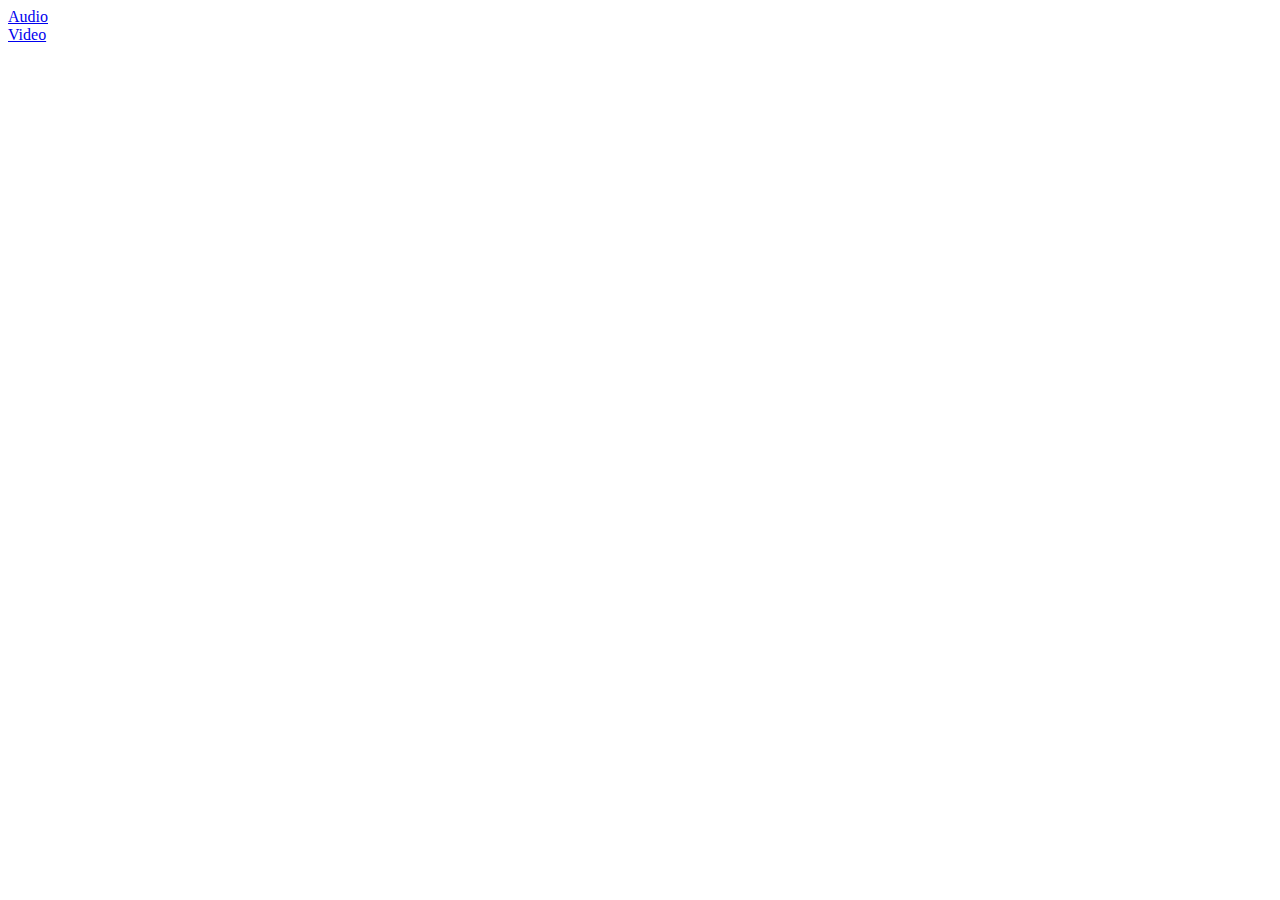
==== index.html @ ef28c430 "subvida" ====
<!DOCTYPE html>
<html lang="en">
<head>
    <meta charset="UTF-8">
    <meta name="viewport" content="width=device-width, initial-scale=1.0">
    <title>Indice</title>
    <link rel="stylesheet" href="style.css">   
    <!-- 
    <link rel="stylesheet" href="https://cdnjs.cloudflare.com/ajax/libs/font-awesome/4.7.0/css/font-awesome.min.css">
 -->
</head>
<body>
    <a href="/audio">Audio</a>
    <br/>
    <a href="/video">Video</a>
</body>
</html>
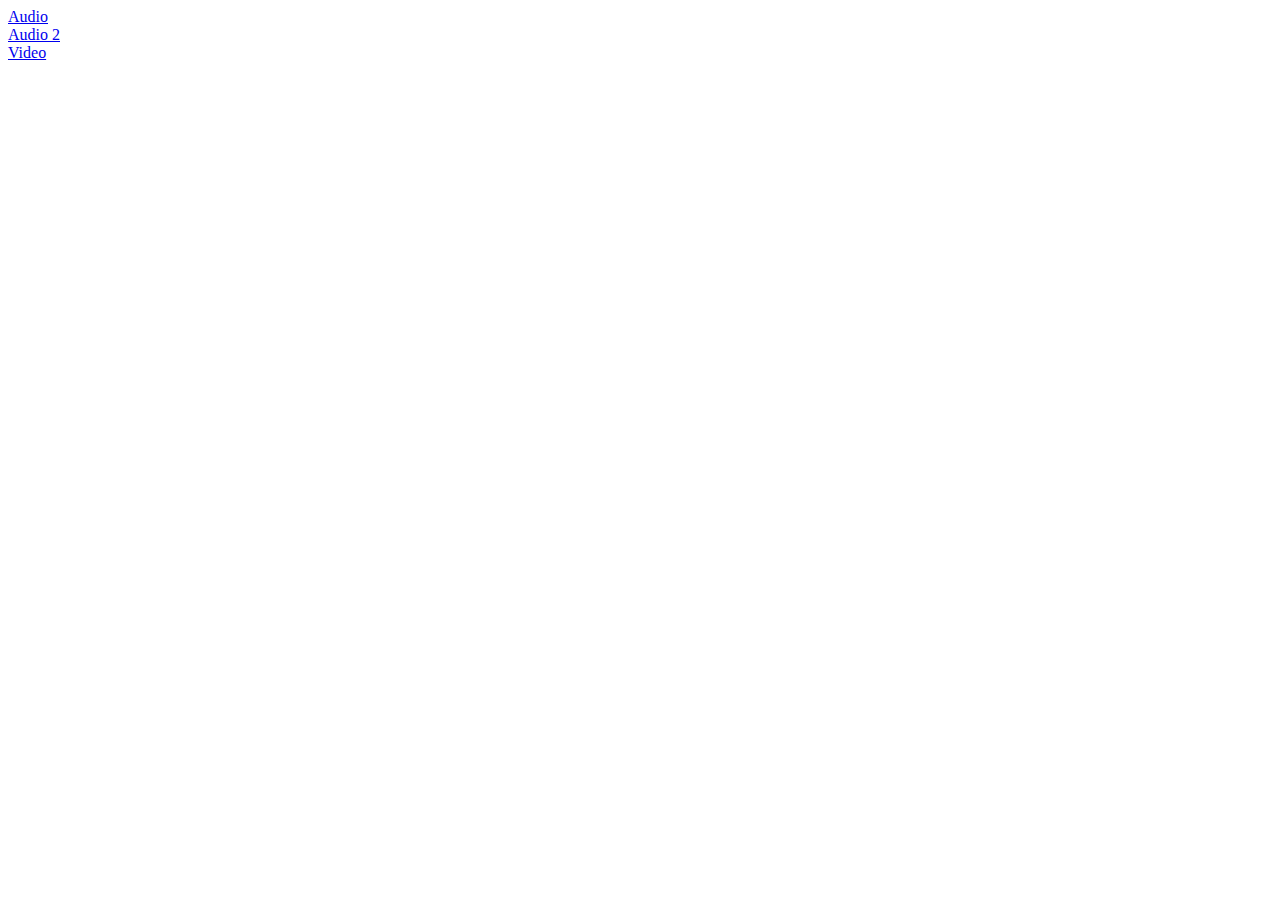
==== commit 9d5b4d96: "Update index.html" ====
--- a/index.html
+++ b/index.html
@@ -10,9 +10,11 @@
  -->
 </head>
 <body>
-    <a href="/audio">Audio</a>
+    <a href="/alviento/audio">Audio</a>
     <br/>
-    <a href="/video">Video</a>
+    <a href="/alviento/audio2">Audio 2</a>
+    <br/>
+    <a href="/alviento/video">Video</a>
 </body>
 </html>
 
